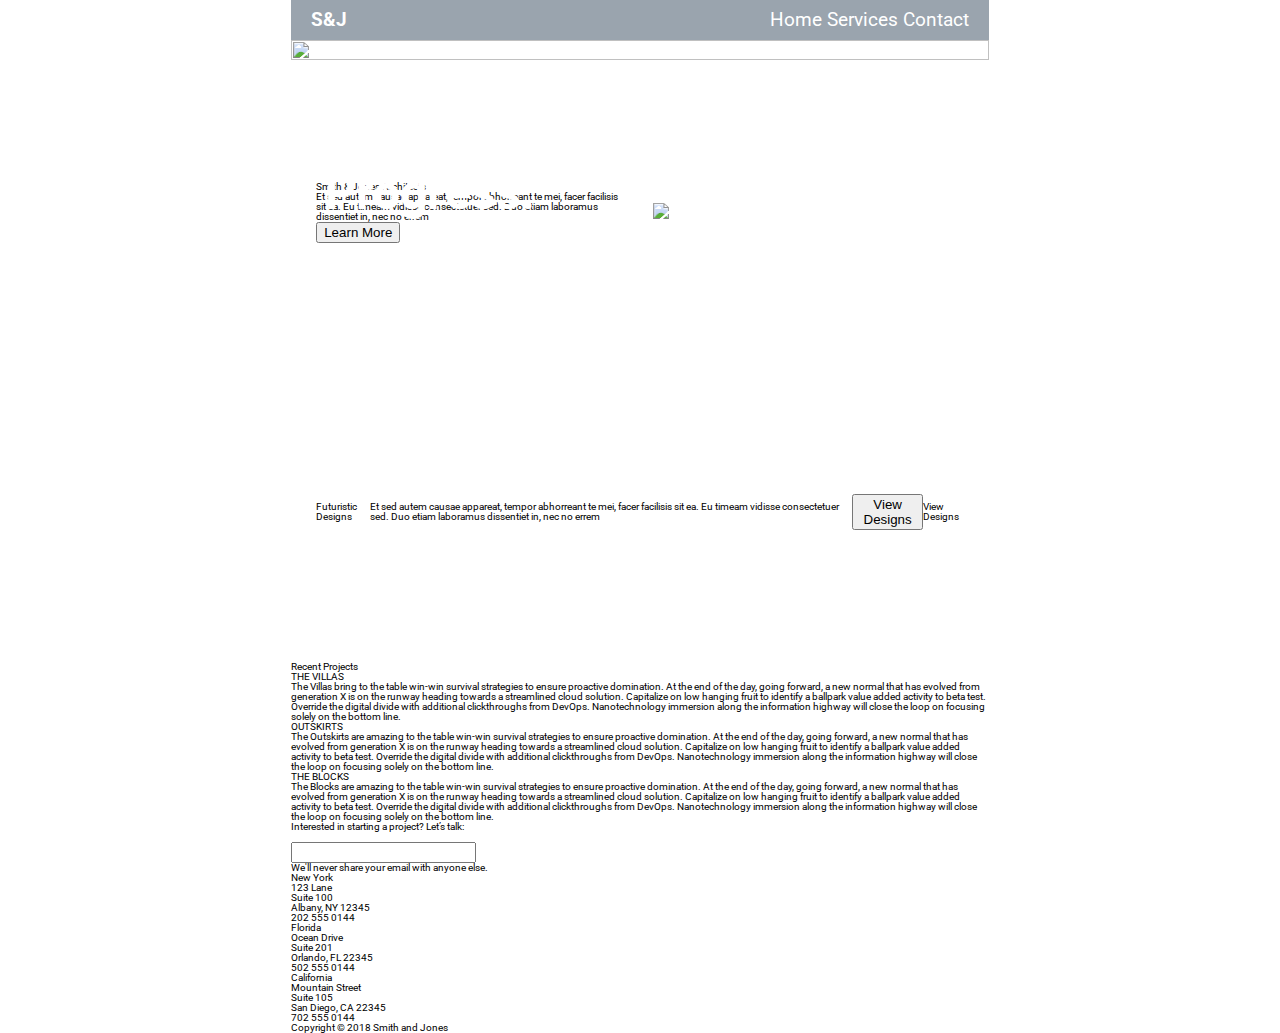
==== index.html @ 5fb99ec1 "n/a" ====
<!DOCTYPE html>
<html lang="en">
<head>
	<meta name="viewport" content="width=device-width, initial-scale=1.0">
	<meta charset="utf-8">
	<title>Home</title>
	<link href="https://fonts.googleapis.com/css?family=Roboto:400,700" rel="stylesheet">
	<link rel="stylesheet" href="css/index.css">
	<!--[if IE]>
		<script src="http://html5shiv.googlecode.com/svn/trunk/html5.js"></script>
	<![endif]-->
</head>

<body>
<!-- <h1>You got this!  Good luck.</h1> -->
<div class="main-container"><!-- Home Page Content: -->
<nav class="nav-container">
	<p class="nav-logo">S&J</p>

	<div class="nav-item-container"> <!--this will be the hamburger-->
		<a href="#" class="nav-item">Home</a>
		<a href="#" class="nav-item">Services</a>
		<a href="#" class="nav-item">Contact</a>
	</div>
</nav>
	<header class= "header-container"> <!--image-->
		<img src="img/home/home-jumbotron.png";>
		<h1 class= "header-txt">
		Integrity,<br>
		Excellence,<br>
		Progress.
		</h1> <!--create text-content mixin-->
	</header>

	<section class="row">
		<div class="text-container">
			<h3>Smith & Jones Architects</h3>
			<p>Et sed autem causae appareat, tempor abhorreant te mei, facer facilisis sit ea. Eu timeam vidisse consectetuer sed. Duo etiam laboramus dissentiet in, nec no errem</p>
			<button class="row-btn">Learn More</button>
		</div>
		<div class="img-container"><img src="/img/home/home-img-1.png"></div>
	</section>


	<!-- <section class="row-container"> //depricated
		<div class="row">
			<div class="rowL">
				<h3 class="row-title-h3">Smith & Jones Architects</h3>
				<p class="row-txt">Et sed autem causae appareat, tempor abhorreant te mei, facer facilisis sit ea. Eu timeam vidisse consectetuer sed. Duo etiam laboramus dissentiet in, nec no errem</p>
				<button class="row-btn">Learn More</button>
			</div>
			<div class="rowR">
				<img class="row-img" src="/img/home/home-img-1.png">
			</div>
		</div>
	</section> -->

	<section class="row">
		<h3 class= "row-title-h3">Futuristic Designs</h3>
		<p class="row-txt">Et sed autem causae appareat, tempor abhorreant te mei, facer facilisis sit ea. Eu timeam vidisse consectetuer sed. Duo etiam laboramus dissentiet in, nec no errem </p>
		<button class="row-btn">View Designs</button>View Designs
	</section>

	<section class="column-row">
		<h2 class="row-title-h2">Recent Projects</h2>

		<div class="projects-container">
			<div class="img-txt-overlay">THE VILLAS</div>
			<p class="row-txt">The Villas bring to the table win-win survival strategies to ensure proactive domination. At the end of the day, going forward, a new normal that has evolved from generation X is on the runway heading towards a streamlined cloud solution. 

			Capitalize on low hanging fruit to identify a ballpark value added activity to beta test. Override the digital divide with additional clickthroughs from DevOps. Nanotechnology immersion along the information highway will close the loop on focusing solely on the bottom line.</p>
		</div>
		<div class="projects-container">
			<div class="img-txt-overlay">OUTSKIRTS</div>

			<p class="row-txt">The Outskirts are amazing to the table win-win survival strategies to ensure proactive domination. At the end of the day, going forward, a new normal that has evolved from generation X is on the runway heading towards a streamlined cloud solution. 

			Capitalize on low hanging fruit to identify a ballpark value added activity to beta test. Override the digital divide with additional clickthroughs from DevOps. Nanotechnology immersion along the information highway will close the loop on focusing solely on the bottom line.</p>
		</div>
		<div class="projects-container">
			<div class="img-txt-overlay">THE BLOCKS</div>

			<p class="row-txt">The Blocks are amazing to the table win-win survival strategies to ensure proactive domination. At the end of the day, going forward, a new normal that has evolved from generation X is on the runway heading towards a streamlined cloud solution. 

			Capitalize on low hanging fruit to identify a ballpark value added activity to beta test. Override the digital divide with additional clickthroughs from DevOps. Nanotechnology immersion along the information highway will close the loop on focusing solely on the bottom line.</p>
		</div>
	</section>
<footer class="footer-container">
	<form>
		<p class="footer-header">Interested in starting a project?  
		Let’s talk:</p><br> <!--make this form require valid email syntax-->
		<input type="text" name="email"><br>
		<p class="fineprint">We'll never share your email with anyone else.</p> <!--fineprint class used for small text-->
	</form>

	<div class="location-lists"> <!--use flexbox and make these evenly spaced columns-->
		<p class="footer-header">New York</p>
		<p>123 Lane</p>
		<p>Suite 100</p>
		<p>Albany, NY 12345</p>
		<p>202 555 0144</p>
	</div>

	<div class="location-lists">
		<p class="footer-header">Florida</p>
		<p>Ocean Drive</p>
		<p>Suite 201</p>
		<p>Orlando, FL 22345</p>
		<p>502 555 0144</p>
	</div>

	<div class="location-lists">
		<p class="footer-header">California</p>
		<p>Mountain Street</p>
		<p>Suite 105</p>
		<p>San Diego, CA 22345</p>
		<p>702 555 0144</p>
	</div>

	<div class="copyright"><p class="fineprint">Copyright © 2018 Smith and Jones</p></div>
</div>	<!-- Home Page Content end -->
</footer>
	<script src="js/index.js"></script>
</body>
</html>
<!-- boop -->
---- css/index.css ----
/*------------------------------------*\
RESET
\*------------------------------------*/
/* http://meyerweb.com/eric/tools/css/reset/ 
v2.0b1 | 201101 
NOTE:WORK IN PROGRESS
USE WITH CAUTION AND TEST WITH ABANDON */
html,
body,
div,
span,
applet,
object,
iframe,
h1,
h2,
h3,
h4,
h5,
h6,
p,
blockquote,
pre,
a,
abbr,
acronym,
address,
big,
cite,
code,
del,
dfn,
em,
img,
ins,
kbd,
q,
s,
samp,
small,
strike,
strong,
sub,
sup,
tt,
var,
b,
u,
i,
center,
dl,
dt,
dd,
ol,
ul,
li,
fieldset,
form,
label,
legend,
table,
caption,
tbody,
tfoot,
thead,
tr,
th,
td,
article,
aside,
canvas,
details,
figcaption,
figure,
footer,
header,
hgroup,
menu,
nav,
section,
summary,
time,
mark,
audio,
video {
  margin: 0;
  padding: 0;
  border: 0;
  outline: 0;
  font-size: 100%;
  font: inherit;
  vertical-align: baseline;
}
/* HTML5 display-role reset for older browsers */
article,
aside,
details,
figcaption,
figure,
footer,
header,
hgroup,
menu,
nav,
section {
  display: block;
}
body {
  line-height: 1;
}
ol,
ul {
  list-style: none;
}
blockquote,
q {
  quotes: none;
}
blockquote:before,
blockquote:after,
q:before,
q:after {
  content: ’’;
  content: none;
}
ins {
  text-decoration: none;
}
del {
  text-decoration: line-through;
}
table {
  border-collapse: collapse;
  border-spacing: 0;
}
/* Your Code Goes Here */
.header-container {
  position: relative;
  width: 100%;
}
.header-container img {
  width: 100%;
  height: 20%;
}
.header-container h1 {
  position: absolute;
  top: 59%;
  left: 2%;
  width: 50%;
  font-size: 3rem;
  font-weight: 700;
  color: white;
  margin: 20px;
}
.row {
  display: flex;
  align-items: center;
  height: 300px;
  padding: 25px;
}
.text-container p {
  width: 90%;
}
.img-container {
  width: 100%;
}
.img-container img {
  width: 95%;
}
* {
  box-sizing: border-box;
}
html {
  height: 100%;
}
body {
  font-family: 'Roboto', Arial, sans-serif;
  font-size: 62.5%;
  height: 100%;
}
.main-container {
  width: 54.5%;
  margin: 0 auto;
}
.nav-container {
  display: flex;
  font-size: 1.2rem;
  height: 40px;
  background-color: #9AA4AE;
  align-items: center;
  justify-content: space-between;
  padding: 20px;
  color: white;
}
.nav-container .nav-logo {
  font-weight: bold;
}
.nav-container .nav-item-container a {
  text-decoration: none;
  color: white;
}
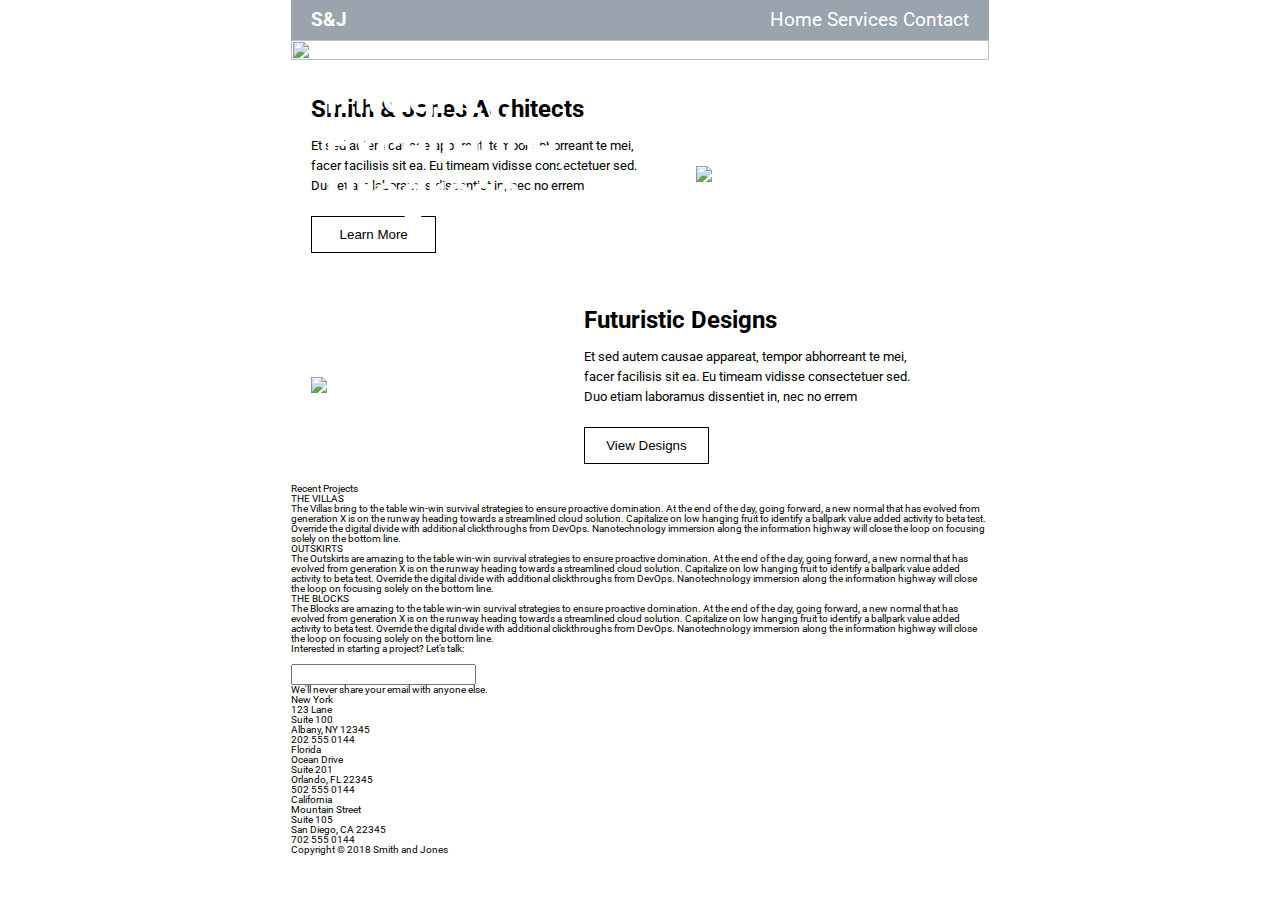
==== commit 5d36a638: "n/a" ====
--- a/index.html
+++ b/index.html
@@ -40,25 +40,13 @@
 		</div>
 		<div class="img-container"><img src="/img/home/home-img-1.png"></div>
 	</section>
-
-
-	<!-- <section class="row-container"> //depricated
-		<div class="row">
-			<div class="rowL">
-				<h3 class="row-title-h3">Smith & Jones Architects</h3>
-				<p class="row-txt">Et sed autem causae appareat, tempor abhorreant te mei, facer facilisis sit ea. Eu timeam vidisse consectetuer sed. Duo etiam laboramus dissentiet in, nec no errem</p>
-				<button class="row-btn">Learn More</button>
+	<section class="row">
+			<div class="img-container"><img src="/img/home/home-img-2.png"></div>
+			<div class="text-container">
+				<h3>Futuristic Designs</h3>
+				<p>Et sed autem causae appareat, tempor abhorreant te mei, facer facilisis sit ea. Eu timeam vidisse consectetuer sed. Duo etiam laboramus dissentiet in, nec no errem</p>
+				<button class="row-btn">View Designs</button>
 			</div>
-			<div class="rowR">
-				<img class="row-img" src="/img/home/home-img-1.png">
-			</div>
-		</div>
-	</section> -->
-
-	<section class="row">
-		<h3 class= "row-title-h3">Futuristic Designs</h3>
-		<p class="row-txt">Et sed autem causae appareat, tempor abhorreant te mei, facer facilisis sit ea. Eu timeam vidisse consectetuer sed. Duo etiam laboramus dissentiet in, nec no errem </p>
-		<button class="row-btn">View Designs</button>View Designs
 	</section>
 
 	<section class="column-row">
--- a/css/index.css
+++ b/css/index.css
@@ -155,11 +155,29 @@
 .row {
   display: flex;
   align-items: center;
-  height: 300px;
-  padding: 25px;
-}
-.text-container p {
+  padding: 20px;
+  margin-top: 15px;
+}
+.row .text-container h3 {
+  font-weight: bold;
+  font-size: 1.5rem;
+  margin-bottom: 15px;
+}
+.row .text-container p {
   width: 90%;
+  font-size: 0.8rem;
+  line-height: 20px;
+}
+.row .text-container .row-btn {
+  width: 125px;
+  height: 37px;
+  background-color: white;
+  border: 1px solid black;
+  margin-top: 20px;
+}
+.row .text-container .row-btn:hover {
+  cursor: pointer;
+  text-decoration: underline;
 }
 .img-container {
   width: 100%;
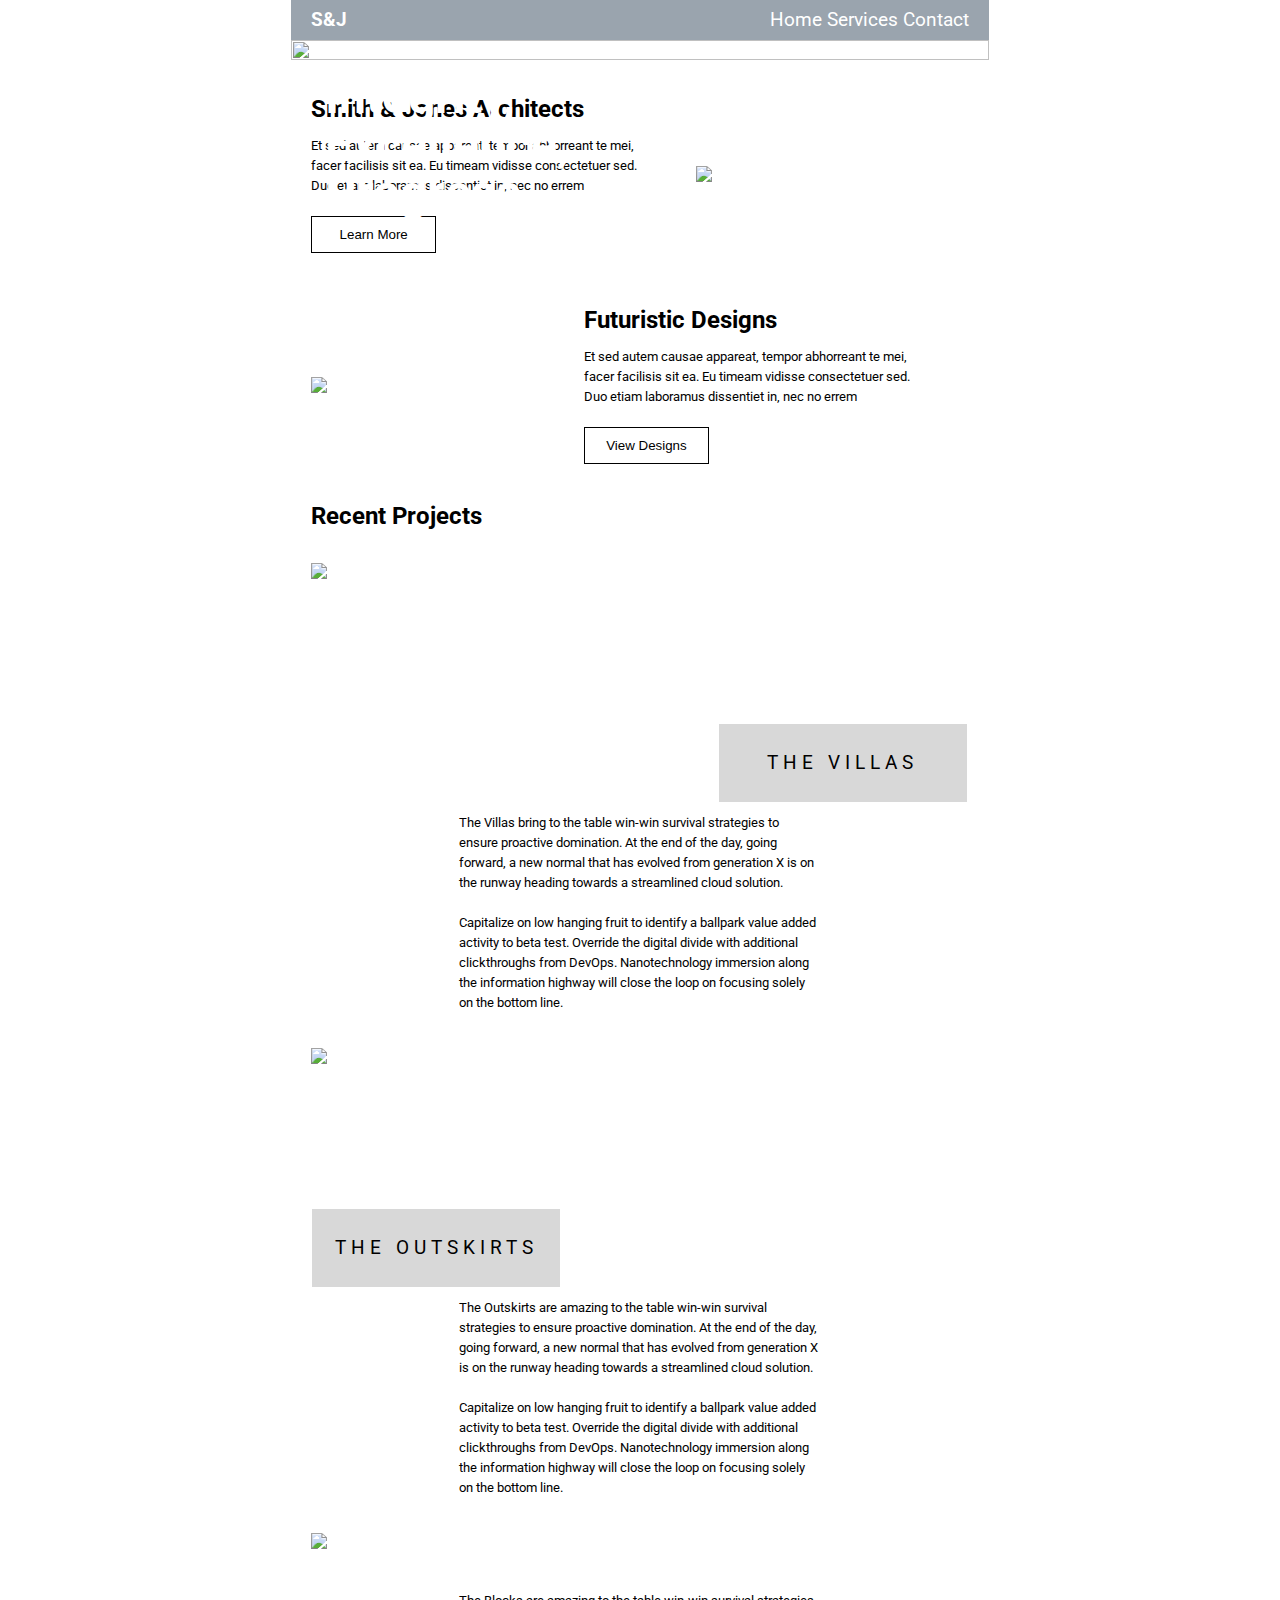
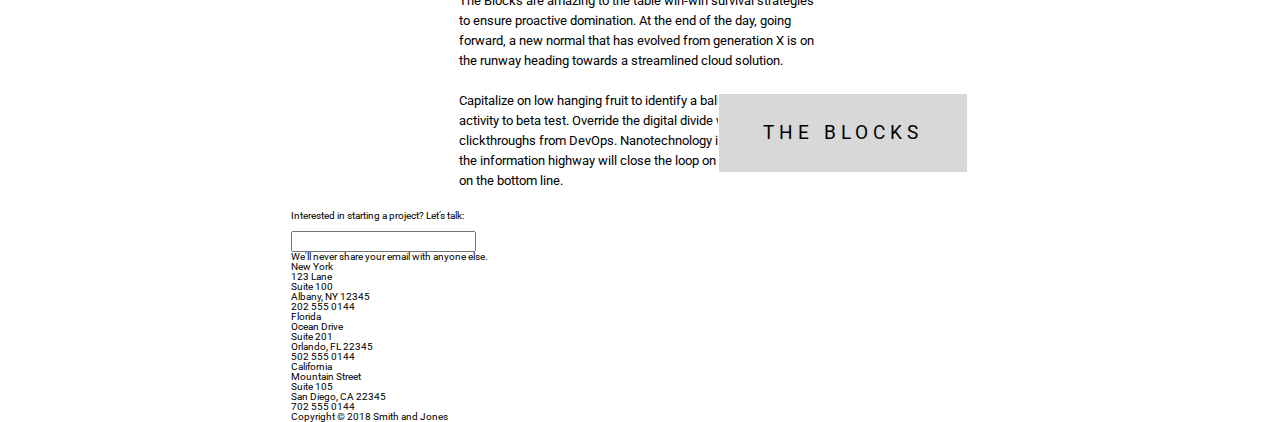
==== commit 2d7a247b: "homepage desktop elements in place" ====
--- a/index.html
+++ b/index.html
@@ -50,29 +50,30 @@
 	</section>
 
 	<section class="column-row">
-		<h2 class="row-title-h2">Recent Projects</h2>
+		<h2>Recent Projects</h2>
+		<div class="jumbotron-container">
+			<img class="img-overlay" src="img/home/home-villas-img.png">
+			<div class="img-txt-overlay villas">THE VILLAS</div>
+		</div>
+		<p class= "column-row-txt">The Villas bring to the table win-win survival strategies to ensure proactive domination. At the end of the day, going forward, a new normal that has evolved from generation X is on the runway heading towards a streamlined cloud solution. </p>
+		<p class= "column-row-txt bottom-text">Capitalize on low hanging fruit to identify a ballpark value added activity to beta test. Override the digital divide with additional clickthroughs from DevOps. Nanotechnology immersion along the information highway will close the loop on focusing solely on the bottom line.</p>
 
-		<div class="projects-container">
-			<div class="img-txt-overlay">THE VILLAS</div>
-			<p class="row-txt">The Villas bring to the table win-win survival strategies to ensure proactive domination. At the end of the day, going forward, a new normal that has evolved from generation X is on the runway heading towards a streamlined cloud solution. 
+		<div class="jumbotron-container">
+			<img class="img-overlay"  src="img/home/home-outskirts-img.png">
+			<div class="img-txt-overlay outskirts">THE OUTSKIRTS</div>
+		</div>
+		<p class="column-row-txt">The Outskirts are amazing to the table win-win survival strategies to ensure proactive domination. At the end of the day, going forward, a new normal that has evolved from generation X is on the runway heading towards a streamlined cloud solution.</p>
 
-			Capitalize on low hanging fruit to identify a ballpark value added activity to beta test. Override the digital divide with additional clickthroughs from DevOps. Nanotechnology immersion along the information highway will close the loop on focusing solely on the bottom line.</p>
+		<p class="column-row-txt bottom-text">Capitalize on low hanging fruit to identify a ballpark value added activity to beta test. Override the digital divide with additional clickthroughs from DevOps. Nanotechnology immersion along the information highway will close the loop on focusing solely on the bottom line.</p>
+		<div class="jumbotron-container">
+			<img class="img overlay" src="img/home/home-the-blocks-img.png">
+			<div class="img-txt-overlay theblocks">THE BLOCKS</div>
 		</div>
-		<div class="projects-container">
-			<div class="img-txt-overlay">OUTSKIRTS</div>
+		<p class="column-row-txt-blocks">The Blocks are amazing to the table win-win survival strategies to ensure proactive domination. At the end of the day, going forward, a new normal that has evolved from generation X is on the runway heading towards a streamlined cloud solution.</p>
 
-			<p class="row-txt">The Outskirts are amazing to the table win-win survival strategies to ensure proactive domination. At the end of the day, going forward, a new normal that has evolved from generation X is on the runway heading towards a streamlined cloud solution. 
+		<p class="column-row-txt-blocks bottom-text">Capitalize on low hanging fruit to identify a ballpark value added activity to beta test. Override the digital divide with additional clickthroughs from DevOps. Nanotechnology immersion along the information highway will close the loop on focusing solely on the bottom line.</p>
+	</section>
 
-			Capitalize on low hanging fruit to identify a ballpark value added activity to beta test. Override the digital divide with additional clickthroughs from DevOps. Nanotechnology immersion along the information highway will close the loop on focusing solely on the bottom line.</p>
-		</div>
-		<div class="projects-container">
-			<div class="img-txt-overlay">THE BLOCKS</div>
-
-			<p class="row-txt">The Blocks are amazing to the table win-win survival strategies to ensure proactive domination. At the end of the day, going forward, a new normal that has evolved from generation X is on the runway heading towards a streamlined cloud solution. 
-
-			Capitalize on low hanging fruit to identify a ballpark value added activity to beta test. Override the digital divide with additional clickthroughs from DevOps. Nanotechnology immersion along the information highway will close the loop on focusing solely on the bottom line.</p>
-		</div>
-	</section>
 <footer class="footer-container">
 	<form>
 		<p class="footer-header">Interested in starting a project?  
--- a/css/index.css
+++ b/css/index.css
@@ -185,6 +185,65 @@
 .img-container img {
   width: 95%;
 }
+.column-row {
+  padding: 20px;
+  display: flex;
+  flex-direction: column;
+}
+.column-row h2 {
+  font-weight: bold;
+  font-size: 1.5rem;
+}
+.column-row .img-txt-overlay {
+  height: 80px;
+  width: 250px;
+  background-color: #D8D8D8;
+  text-align: center;
+  align-self: flex-end;
+  border: 1px solid white;
+  padding-top: 29px;
+  font-size: 1.2rem;
+  letter-spacing: 5px;
+  position: absolute;
+  z-index: 5;
+}
+.column-row .img-overlay {
+  position: absolute;
+}
+.column-row .jumbotron-container {
+  margin-top: 35px;
+  position: relative;
+}
+.column-row .jumbotron-container img {
+  width: 100%;
+}
+.column-row .jumbotron-container .villas {
+  right: 1px;
+  top: 160px;
+}
+.column-row .jumbotron-container .outskirts {
+  top: 160px;
+}
+.column-row .jumbotron-container .theblocks {
+  right: 1px;
+  top: 160px;
+}
+.column-row .column-row-txt {
+  margin-top: 250px;
+}
+.column-row .column-row-txt-blocks {
+  margin-top: 40px;
+}
+.column-row p {
+  font-size: 0.8rem;
+  width: 55%;
+  margin: 0 auto;
+  line-height: 20px;
+  margin-top: 60px;
+}
+.column-row .bottom-text {
+  margin-top: 20px;
+}
 * {
   box-sizing: border-box;
 }
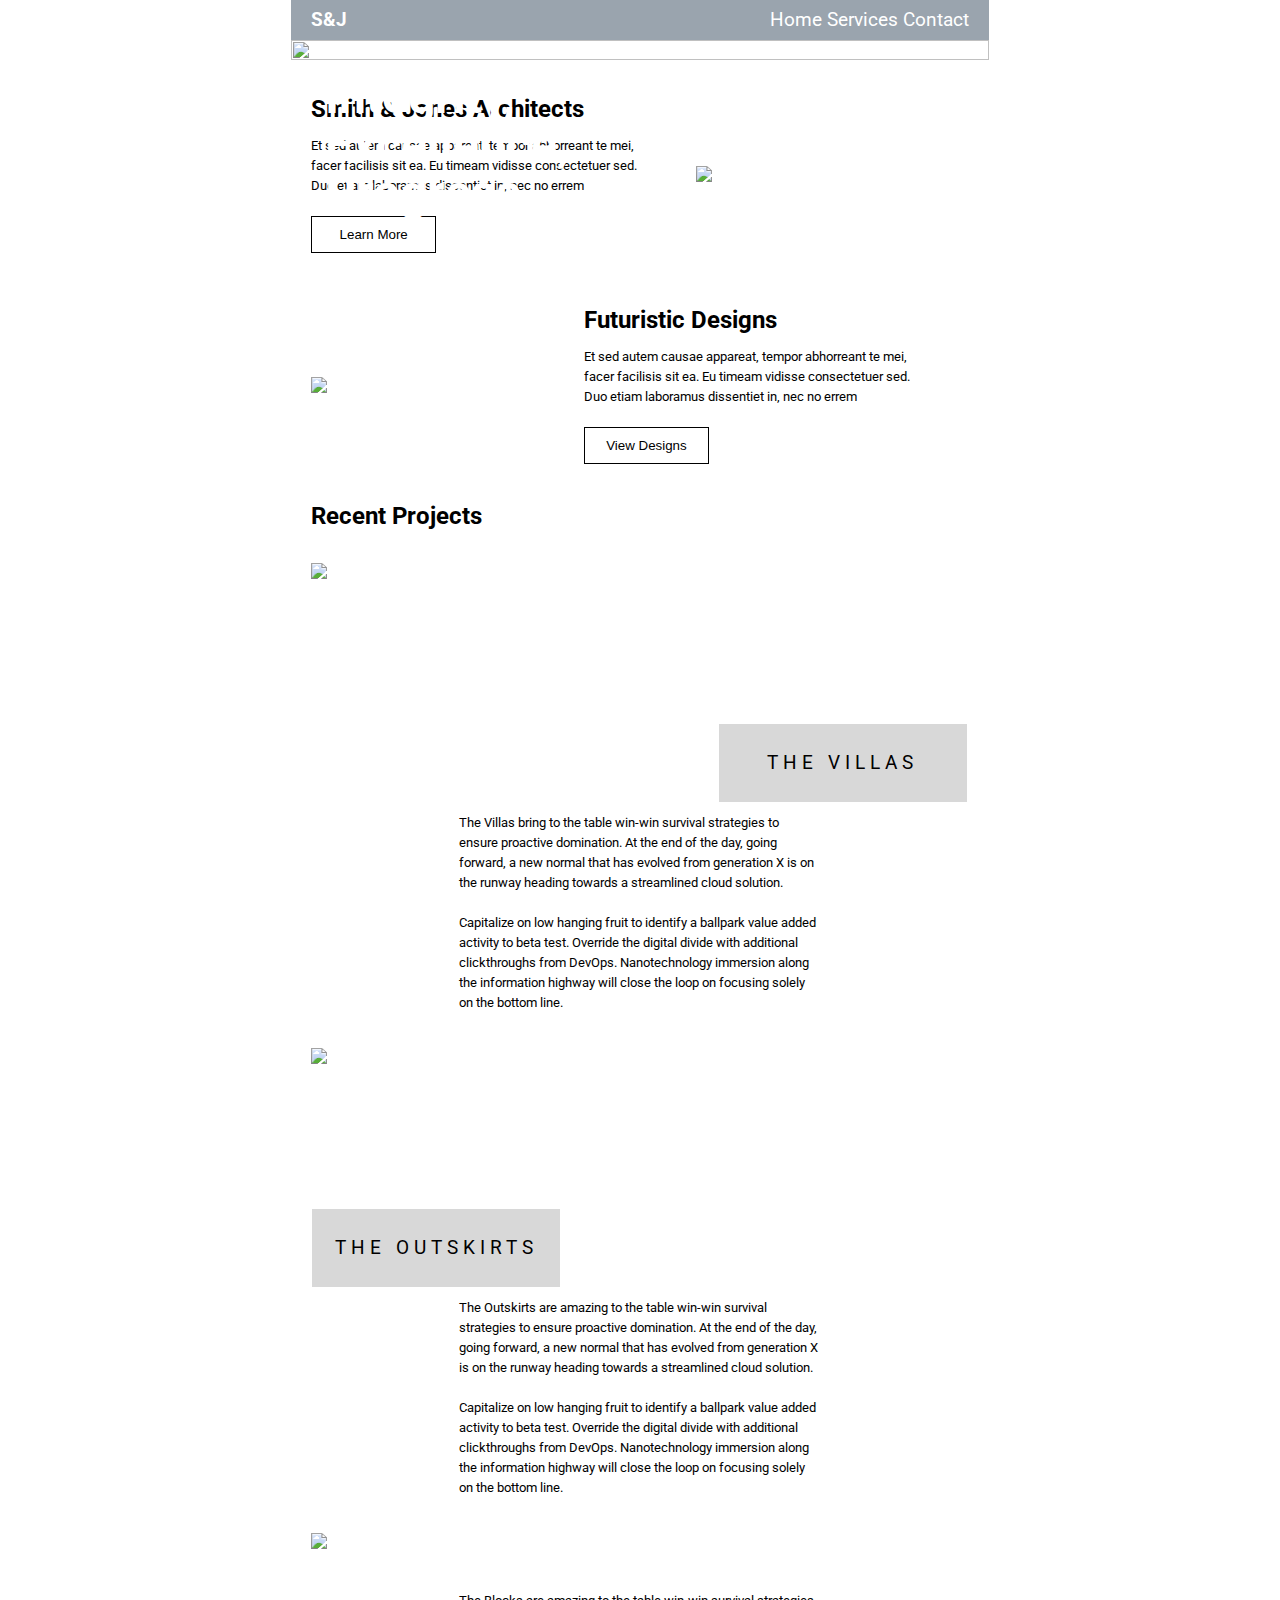
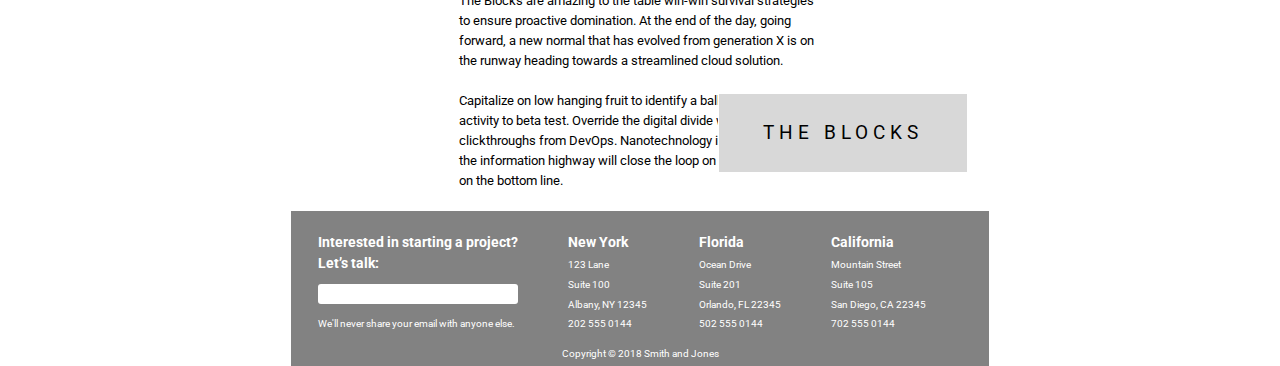
==== commit 1860abdc: "Finished Homepage desktop styling" ====
--- a/index.html
+++ b/index.html
@@ -76,8 +76,8 @@
 
 <footer class="footer-container">
 	<form>
-		<p class="footer-header">Interested in starting a project?  
-		Let’s talk:</p><br> <!--make this form require valid email syntax-->
+		<p class="footer-header">Interested in starting a project?</p>
+		<p class="footer-header">Let’s talk:</p> <!--make this form require valid email syntax-->
 		<input type="text" name="email"><br>
 		<p class="fineprint">We'll never share your email with anyone else.</p> <!--fineprint class used for small text-->
 	</form>
@@ -105,11 +105,11 @@
 		<p>San Diego, CA 22345</p>
 		<p>702 555 0144</p>
 	</div>
-
-	<div class="copyright"><p class="fineprint">Copyright © 2018 Smith and Jones</p></div>
+	
+<div class="copyright"><p class="fineprint">Copyright © 2018 Smith and Jones</p></div>
+</footer>
 </div>	<!-- Home Page Content end -->
-</footer>
-	<script src="js/index.js"></script>
+<script src="js/index.js"></script>
 </body>
 </html>
 <!-- boop -->--- a/css/index.css
+++ b/css/index.css
@@ -244,6 +244,45 @@
 .column-row .bottom-text {
   margin-top: 20px;
 }
+.footer-container {
+  display: flex;
+  background-color: #828282;
+  height: 155px;
+  align-items: stretch;
+  padding: 20px;
+  padding-top: 25px;
+  flex-wrap: wrap;
+  justify-content: center;
+}
+.footer-container .location-lists {
+  width: 20%;
+  color: #ffffff;
+  font-size: 0.6rem;
+  margin-bottom: 10px;
+}
+.footer-container .location-lists p {
+  margin-bottom: 10px;
+}
+.footer-container .footer-header {
+  color: white;
+  font-size: 0.9rem;
+  margin-bottom: 7px;
+  font-weight: bold;
+}
+.footer-container form {
+  margin-right: 50px;
+}
+.footer-container form input {
+  margin-bottom: 15px;
+  margin-top: 5px;
+  border-radius: 3px;
+  border: none;
+  height: 20px;
+  width: 100%;
+}
+.footer-container .fineprint {
+  color: white;
+}
 * {
   box-sizing: border-box;
 }
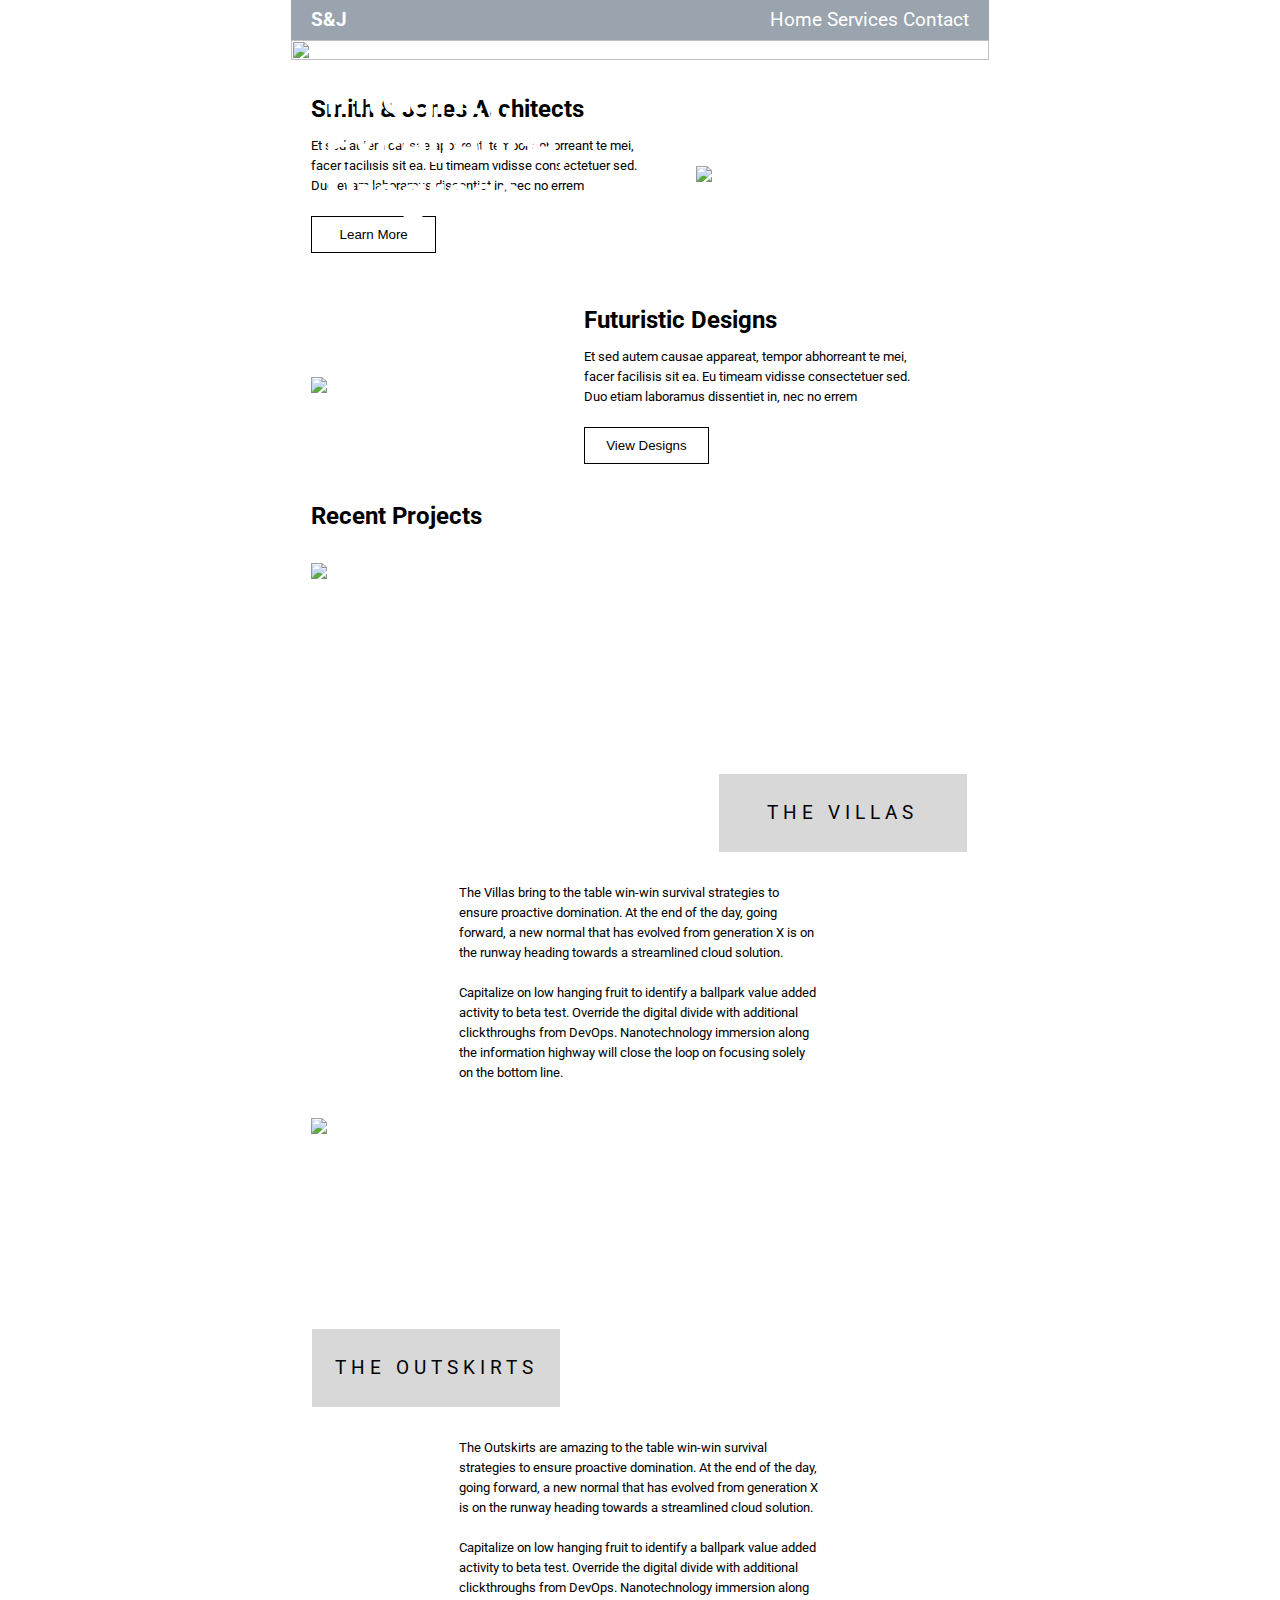
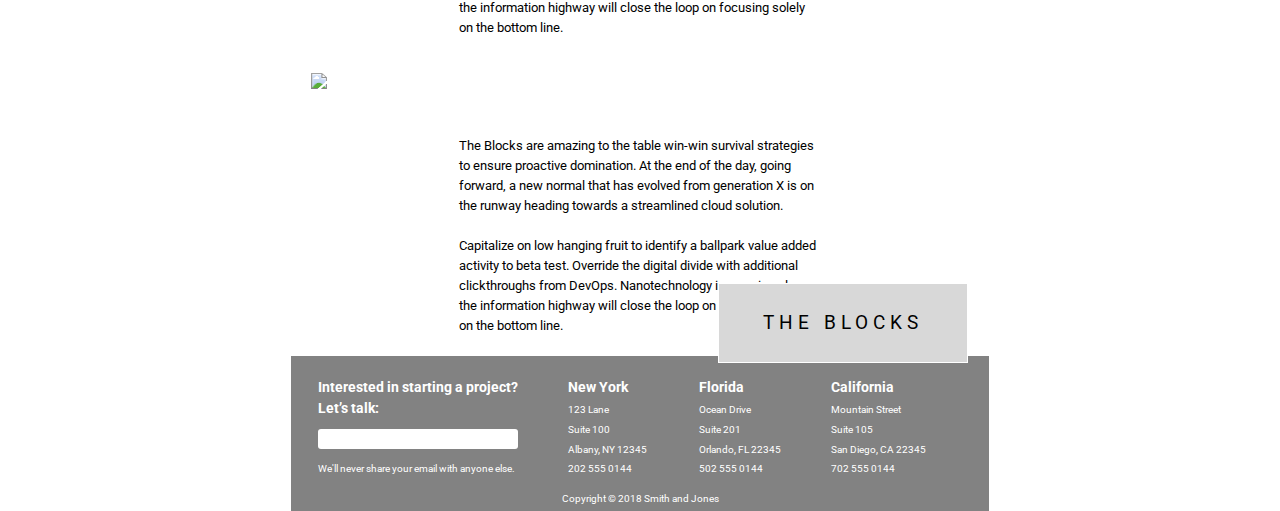
==== commit ca95b07b: "Progress on Services Page" ====
--- a/index.html
+++ b/index.html
@@ -13,7 +13,7 @@
 
 <body>
 <!-- <h1>You got this!  Good luck.</h1> -->
-<div class="main-container"><!-- Home Page Content: -->
+<div class="main-container"><!-- Main Container -->
 <nav class="nav-container">
 	<p class="nav-logo">S&J</p>
 
@@ -23,6 +23,7 @@
 		<a href="#" class="nav-item">Contact</a>
 	</div>
 </nav>
+<!-- page specific content -->
 	<header class= "header-container"> <!--image-->
 		<img src="img/home/home-jumbotron.png";>
 		<h1 class= "header-txt">
@@ -73,7 +74,7 @@
 
 		<p class="column-row-txt-blocks bottom-text">Capitalize on low hanging fruit to identify a ballpark value added activity to beta test. Override the digital divide with additional clickthroughs from DevOps. Nanotechnology immersion along the information highway will close the loop on focusing solely on the bottom line.</p>
 	</section>
-
+<!-- page specific content end -->
 <footer class="footer-container">
 	<form>
 		<p class="footer-header">Interested in starting a project?</p>
@@ -108,7 +109,7 @@
 	
 <div class="copyright"><p class="fineprint">Copyright © 2018 Smith and Jones</p></div>
 </footer>
-</div>	<!-- Home Page Content end -->
+</div>	<!-- Main Container end -->
 <script src="js/index.js"></script>
 </body>
 </html>
--- a/css/index.css
+++ b/css/index.css
@@ -134,6 +134,13 @@
   border-spacing: 0;
 }
 /* Your Code Goes Here */
+.services-titlecard {
+  padding: 30px;
+  margin: 5px;
+}
+.services .row {
+  margin-top: 0;
+}
 .header-container {
   position: relative;
   width: 100%;
@@ -144,7 +151,7 @@
 }
 .header-container h1 {
   position: absolute;
-  top: 59%;
+  top: 65%;
   left: 2%;
   width: 50%;
   font-size: 3rem;
@@ -183,7 +190,7 @@
   width: 100%;
 }
 .img-container img {
-  width: 95%;
+  width: 90%;
 }
 .column-row {
   padding: 20px;
@@ -219,20 +226,20 @@
 }
 .column-row .jumbotron-container .villas {
   right: 1px;
-  top: 160px;
+  top: 210px;
 }
 .column-row .jumbotron-container .outskirts {
-  top: 160px;
+  top: 210px;
 }
 .column-row .jumbotron-container .theblocks {
   right: 1px;
-  top: 160px;
+  top: 210px;
 }
 .column-row .column-row-txt {
-  margin-top: 250px;
+  margin-top: 320px;
 }
 .column-row .column-row-txt-blocks {
-  margin-top: 40px;
+  margin-top: 45px;
 }
 .column-row p {
   font-size: 0.8rem;
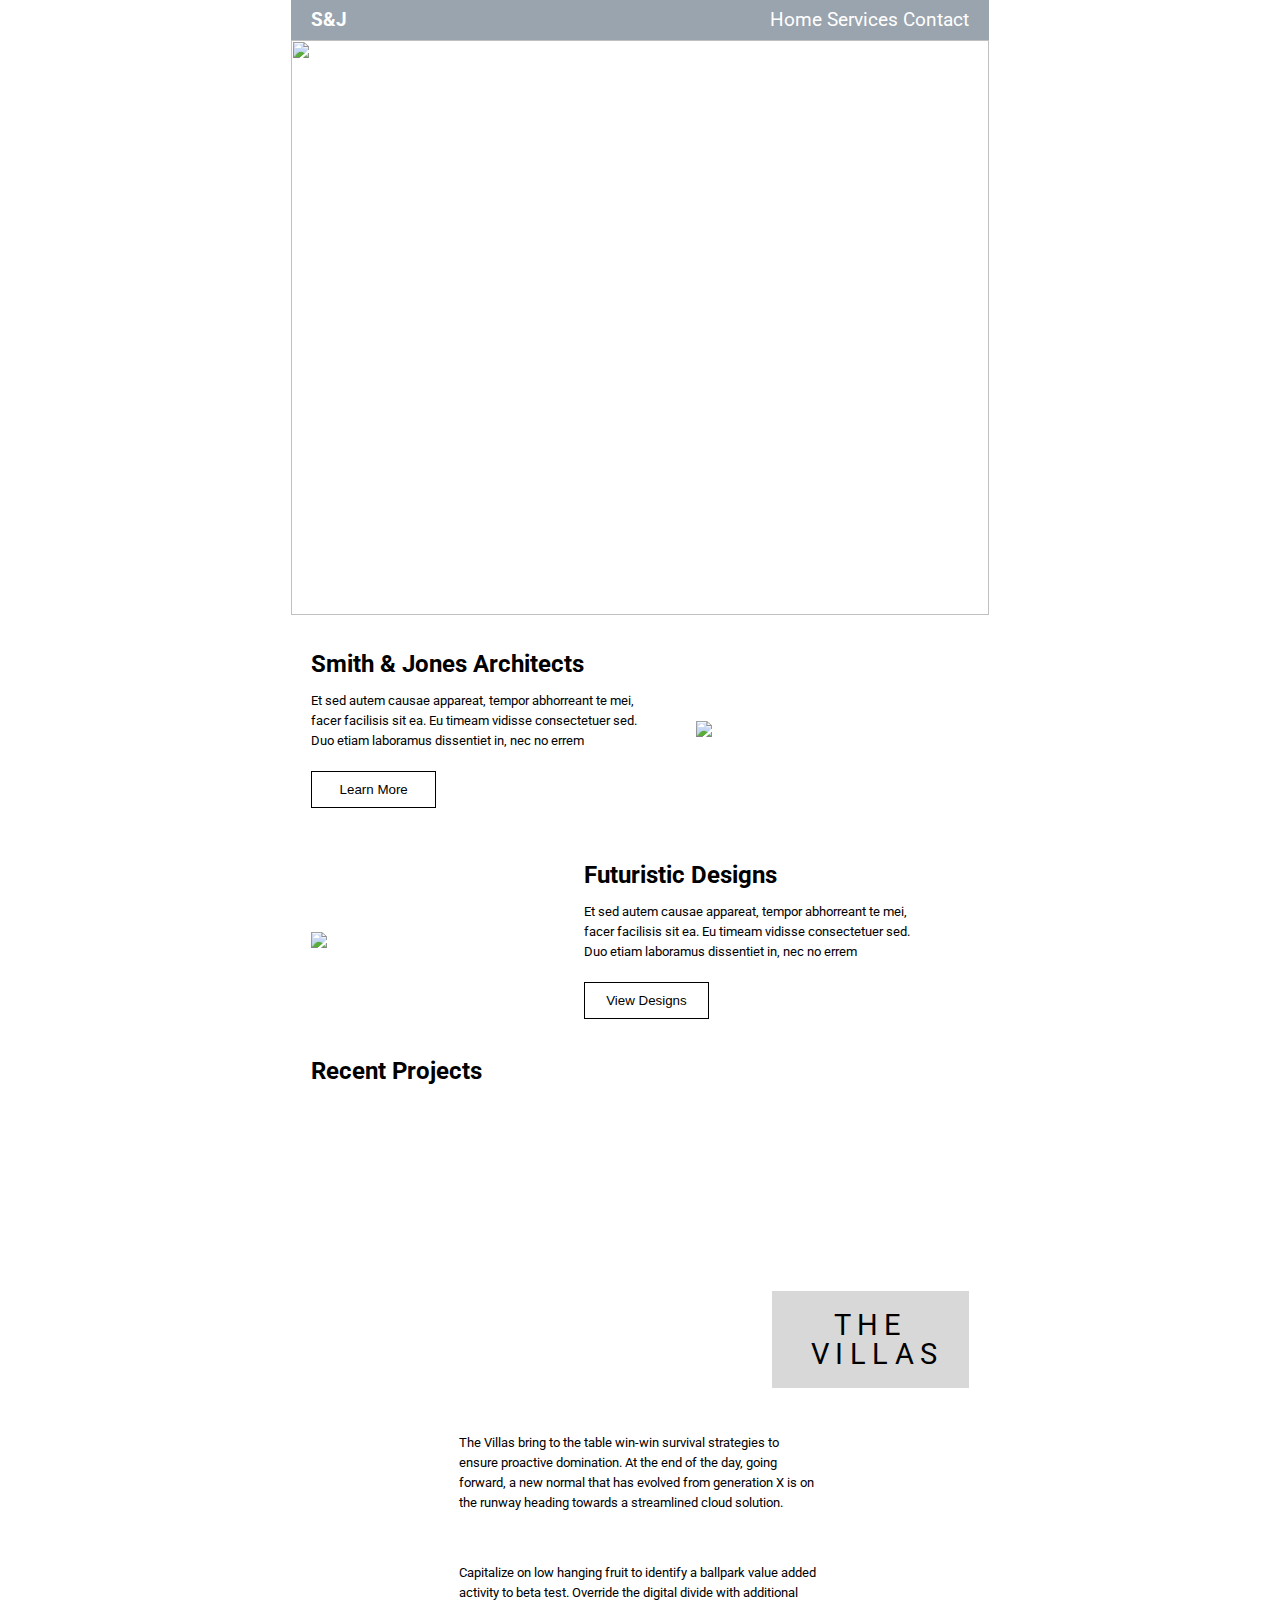
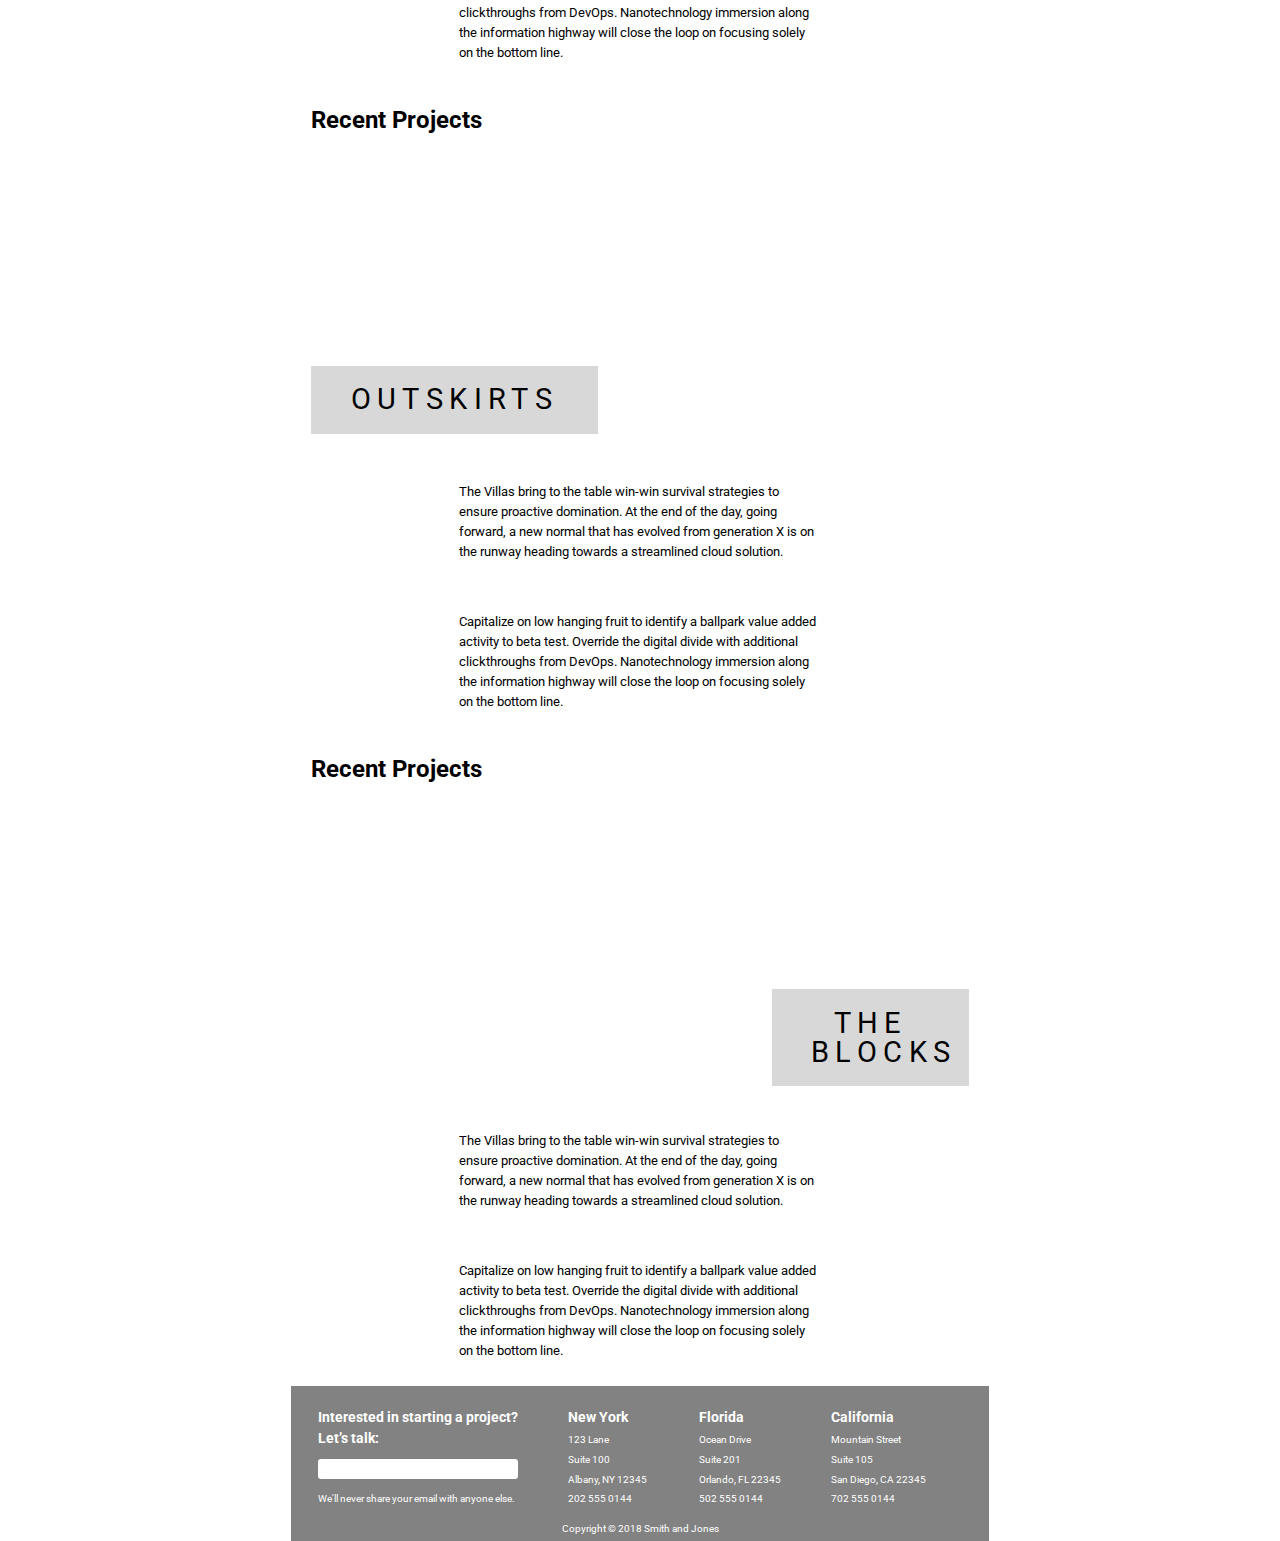
==== commit 2fc65266: "Refactored home page to allow for responsive styling" ====
--- a/index.html
+++ b/index.html
@@ -14,15 +14,15 @@
 <body>
 <!-- <h1>You got this!  Good luck.</h1> -->
 <div class="main-container"><!-- Main Container -->
-<nav class="nav-container">
-	<p class="nav-logo">S&J</p>
-
-	<div class="nav-item-container"> <!--this will be the hamburger-->
-		<a href="#" class="nav-item">Home</a>
-		<a href="#" class="nav-item">Services</a>
-		<a href="#" class="nav-item">Contact</a>
-	</div>
-</nav>
+	<nav class="nav-container">
+		<p class="nav-logo">S&J</p>
+	
+		<div class="nav-item-container"> <!--this will be the hamburger-->
+			<a href="#" class="nav-item">Home</a>
+			<a href="/services.html" class="nav-item">Services</a>
+			<a href="#" class="nav-item">Contact</a>
+		</div>
+	</nav>
 <!-- page specific content -->
 	<header class= "header-container"> <!--image-->
 		<img src="img/home/home-jumbotron.png";>
@@ -53,27 +53,33 @@
 	<section class="column-row">
 		<h2>Recent Projects</h2>
 		<div class="jumbotron-container">
-			<img class="img-overlay" src="img/home/home-villas-img.png">
-			<div class="img-txt-overlay villas">THE VILLAS</div>
+			<div class="img-txt-bg villas"></div>
+			<div class="img-txt">THE VILLAS</div>
 		</div>
 		<p class= "column-row-txt">The Villas bring to the table win-win survival strategies to ensure proactive domination. At the end of the day, going forward, a new normal that has evolved from generation X is on the runway heading towards a streamlined cloud solution. </p>
 		<p class= "column-row-txt bottom-text">Capitalize on low hanging fruit to identify a ballpark value added activity to beta test. Override the digital divide with additional clickthroughs from DevOps. Nanotechnology immersion along the information highway will close the loop on focusing solely on the bottom line.</p>
+	</section>
 
+	<section class="column-row">
+		<h2>Recent Projects</h2>
 		<div class="jumbotron-container">
-			<img class="img-overlay"  src="img/home/home-outskirts-img.png">
-			<div class="img-txt-overlay outskirts">THE OUTSKIRTS</div>
+			<div class="img-txt-bg outskirts"></div>
+			<div class="img-txt-right">OUTSKIRTS</div>
 		</div>
-		<p class="column-row-txt">The Outskirts are amazing to the table win-win survival strategies to ensure proactive domination. At the end of the day, going forward, a new normal that has evolved from generation X is on the runway heading towards a streamlined cloud solution.</p>
+		<p class="column-row-txt">The Villas bring to the table win-win survival strategies to ensure proactive domination. At the end of the day, going forward, a new normal that has evolved from generation X is on the runway heading towards a streamlined cloud solution. </p>
+		<p class= "column-row-txt bottom-text">Capitalize on low hanging fruit to identify a ballpark value added activity to beta test. Override the digital divide with additional clickthroughs from DevOps. Nanotechnology immersion along the information highway will close the loop on focusing solely on the bottom line.</p>
+	</section>
 
-		<p class="column-row-txt bottom-text">Capitalize on low hanging fruit to identify a ballpark value added activity to beta test. Override the digital divide with additional clickthroughs from DevOps. Nanotechnology immersion along the information highway will close the loop on focusing solely on the bottom line.</p>
+	<section class="column-row">
+		<h2>Recent Projects</h2>
 		<div class="jumbotron-container">
-			<img class="img overlay" src="img/home/home-the-blocks-img.png">
-			<div class="img-txt-overlay theblocks">THE BLOCKS</div>
+			<div class="img-txt-bg blocks"></div>
+			<div class="img-txt">THE BLOCKS</div>
 		</div>
-		<p class="column-row-txt-blocks">The Blocks are amazing to the table win-win survival strategies to ensure proactive domination. At the end of the day, going forward, a new normal that has evolved from generation X is on the runway heading towards a streamlined cloud solution.</p>
+		<p class= "column-row-txt">The Villas bring to the table win-win survival strategies to ensure proactive domination. At the end of the day, going forward, a new normal that has evolved from generation X is on the runway heading towards a streamlined cloud solution. </p>
+		<p class= "column-row-txt bottom-text">Capitalize on low hanging fruit to identify a ballpark value added activity to beta test. Override the digital divide with additional clickthroughs from DevOps. Nanotechnology immersion along the information highway will close the loop on focusing solely on the bottom line.</p>
+	</section>
 
-		<p class="column-row-txt-blocks bottom-text">Capitalize on low hanging fruit to identify a ballpark value added activity to beta test. Override the digital divide with additional clickthroughs from DevOps. Nanotechnology immersion along the information highway will close the loop on focusing solely on the bottom line.</p>
-	</section>
 <!-- page specific content end -->
 <footer class="footer-container">
 	<form>
--- a/css/index.css
+++ b/css/index.css
@@ -141,13 +141,47 @@
 .services .row {
   margin-top: 0;
 }
+.tabs {
+  display: flex;
+  flex-direction: row;
+  justify-content: space-around;
+  margin: 5px 0;
+  width: 100%;
+}
+.tabs p {
+  padding-top: 12px;
+}
+.tabs .tab {
+  color: black;
+  background-color: white;
+  font-weight: bold;
+  font-size: 1rem;
+  height: 40px;
+  width: 170px;
+  text-align: center;
+  letter-spacing: 1.1px;
+  border: 1px solid black;
+  cursor: pointer;
+  white-space: nowrap;
+}
+.tab:hover {
+  background-color: #5E9FB9;
+  color: white;
+}
+.tabs .active-tab {
+  background-color: #5E9FB9;
+  color: white;
+}
+.row + .hidden {
+  display: none;
+}
 .header-container {
   position: relative;
   width: 100%;
 }
 .header-container img {
   width: 100%;
-  height: 20%;
+  height: 575px;
 }
 .header-container h1 {
   position: absolute;
@@ -190,7 +224,7 @@
   width: 100%;
 }
 .img-container img {
-  width: 90%;
+  width: 93%;
 }
 .column-row {
   padding: 20px;
@@ -217,39 +251,15 @@
 .column-row .img-overlay {
   position: absolute;
 }
-.column-row .jumbotron-container {
-  margin-top: 35px;
-  position: relative;
-}
-.column-row .jumbotron-container img {
-  width: 100%;
-}
-.column-row .jumbotron-container .villas {
-  right: 1px;
-  top: 210px;
-}
-.column-row .jumbotron-container .outskirts {
-  top: 210px;
-}
-.column-row .jumbotron-container .theblocks {
-  right: 1px;
-  top: 210px;
-}
-.column-row .column-row-txt {
-  margin-top: 320px;
-}
-.column-row .column-row-txt-blocks {
-  margin-top: 45px;
-}
 .column-row p {
   font-size: 0.8rem;
   width: 55%;
-  margin: 0 auto;
+  margin: 30px auto;
   line-height: 20px;
-  margin-top: 60px;
 }
 .column-row .bottom-text {
   margin-top: 20px;
+  margin-bottom: 5px;
 }
 .footer-container {
   display: flex;
@@ -290,6 +300,49 @@
 .footer-container .fineprint {
   color: white;
 }
+.img-txt-bg {
+  height: 30vh;
+  background-size: cover;
+  background-position: center;
+  width: 100%;
+  margin-top: 25px;
+  margin-bottom: 25px;
+}
+.villas {
+  background-image: url(../img/home/home-villas-img.png);
+}
+.outskirts {
+  background-image: url(../img/home/home-outskirts-img.png);
+}
+.blocks {
+  background-image: url(../img/home/home-the-blocks-img.png);
+}
+.jumbotron-container {
+  display: flex;
+  flex-wrap: wrap;
+  position: relative;
+}
+.jumbotron-container .img-txt {
+  width: 30%;
+  padding: 3% 6%;
+  text-align: center;
+  letter-spacing: 0.4rem;
+  background-color: #D8D8D8;
+  font-size: 1.8rem;
+  position: absolute;
+  top: 65%;
+  left: 70%;
+}
+.jumbotron-container .img-txt-right {
+  padding: 3% 6%;
+  text-align: center;
+  letter-spacing: 0.4rem;
+  background-color: #D8D8D8;
+  font-size: 1.8rem;
+  position: absolute;
+  top: 73%;
+  overflow: wrap;
+}
 * {
   box-sizing: border-box;
 }
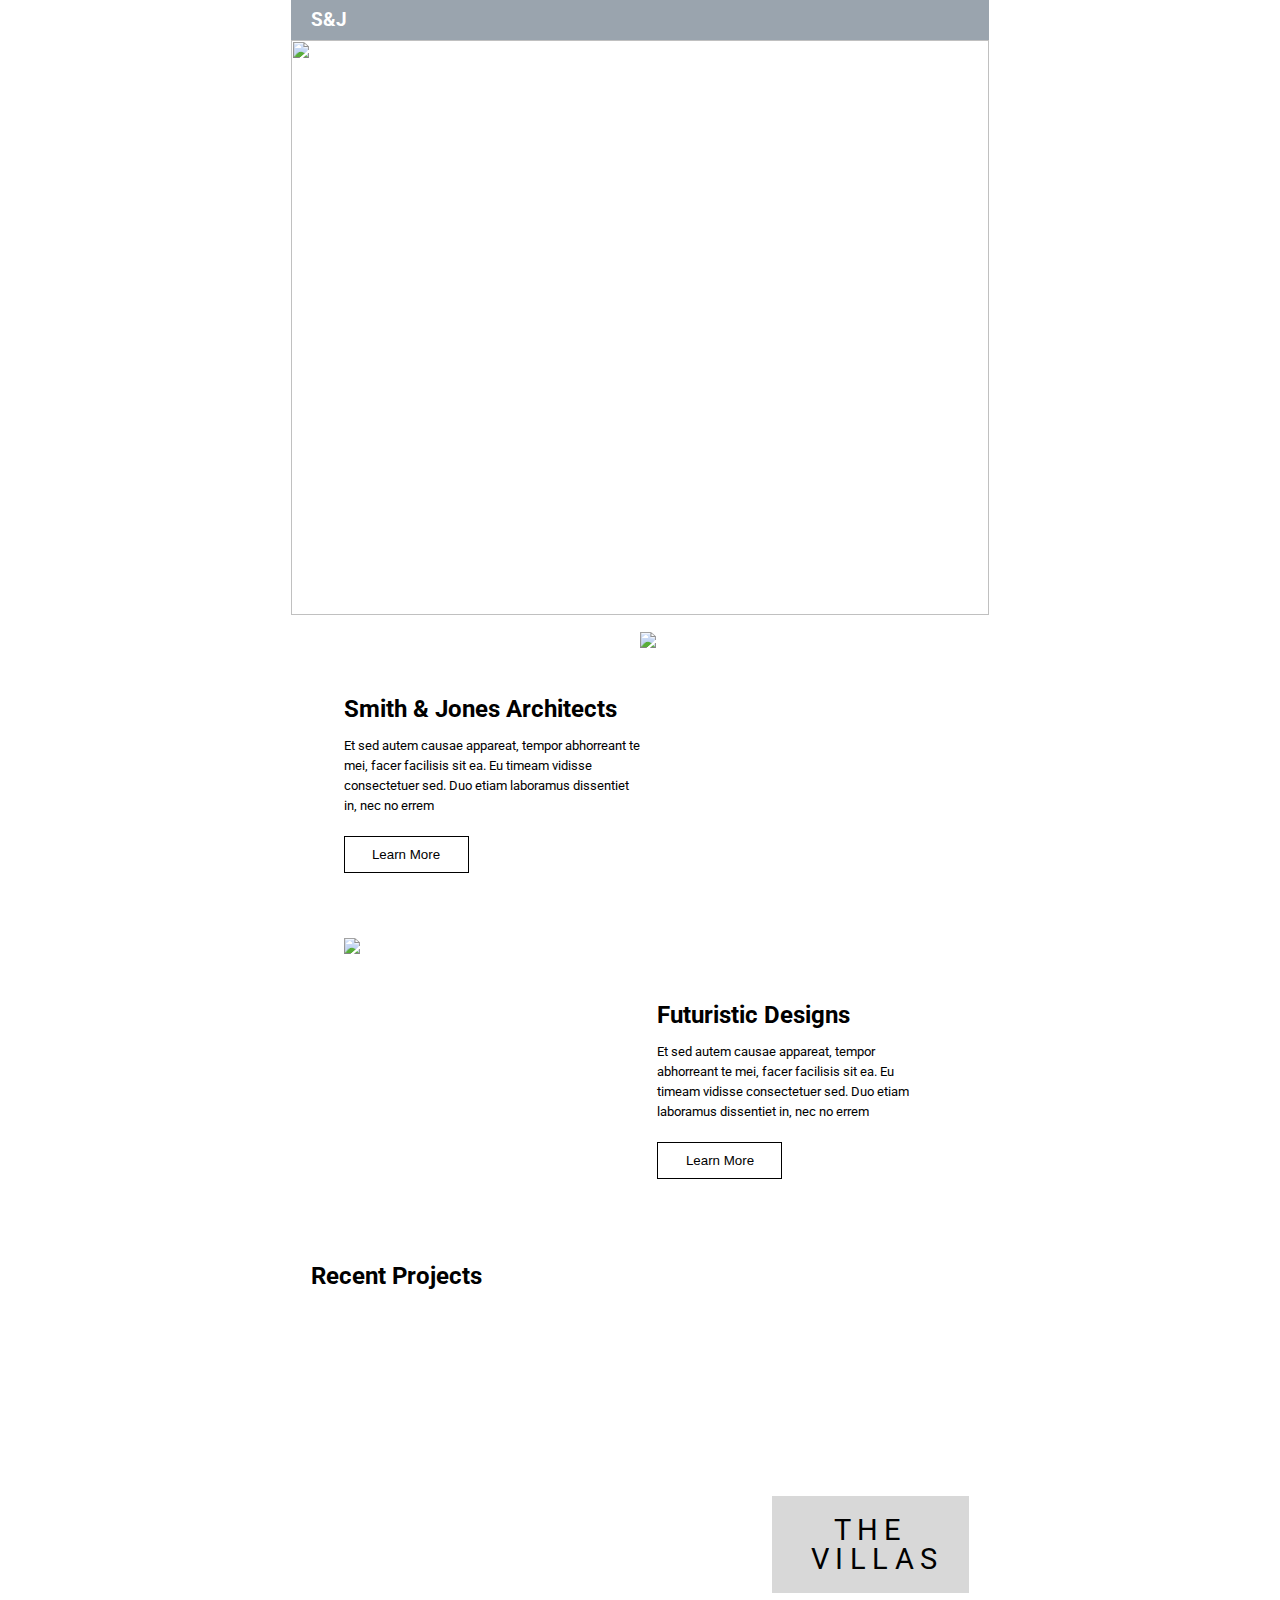
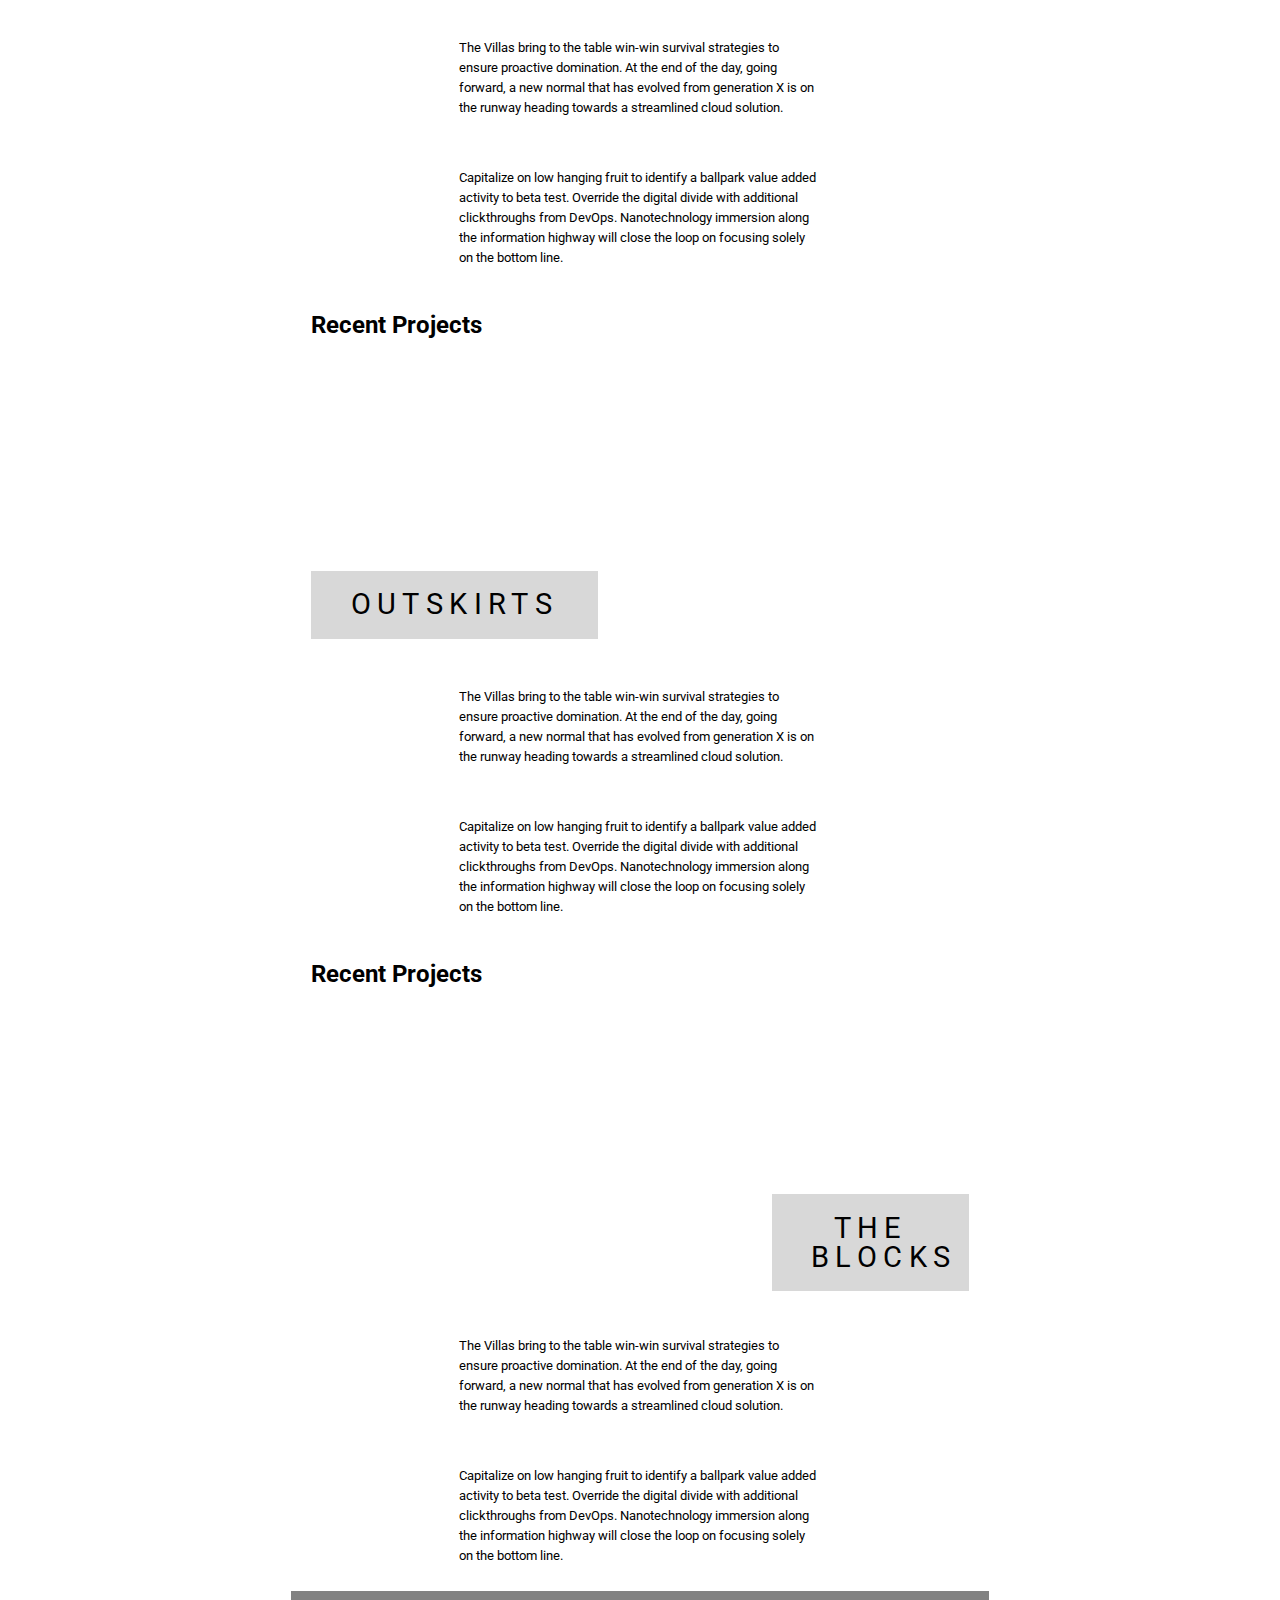
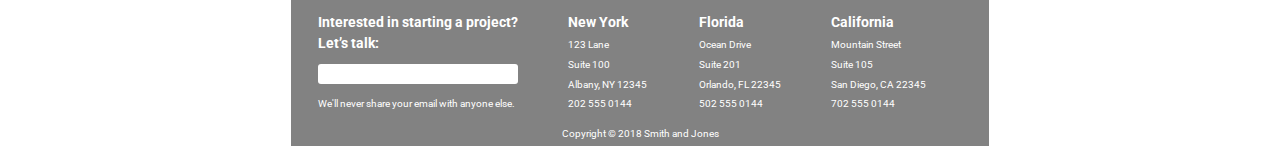
==== commit 98cc7a76: "MVP Complete" ====
--- a/index.html
+++ b/index.html
@@ -12,17 +12,31 @@
 </head>
 
 <body>
-<!-- <h1>You got this!  Good luck.</h1> -->
+
 <div class="main-container"><!-- Main Container -->
-	<nav class="nav-container">
-		<p class="nav-logo">S&J</p>
-	
-		<div class="nav-item-container"> <!--this will be the hamburger-->
-			<a href="#" class="nav-item">Home</a>
+<nav class="navContainerClosed">
+		<div class="navClosed">
+			<p class="navLogo">S&J</p>
+		</div>
+		<div class="navIcon open"></div>
+</nav>
+
+<nav class="navContainerOpen hidden">
+	<div class="navOpen">
+		<nav class="navContainerClosed">
+			<div class="navClosed">
+				<p class="navLogo">S&J</p>
+			</div>
+		<div class="navIcon closed"></div>
+		</nav>
+		<div class="menu-items">
+			<a href="/index.html" class="nav-item">Home</a>
 			<a href="/services.html" class="nav-item">Services</a>
 			<a href="#" class="nav-item">Contact</a>
 		</div>
-	</nav>
+	</div>
+</nav>
+
 <!-- page specific content -->
 	<header class= "header-container"> <!--image-->
 		<img src="img/home/home-jumbotron.png";>
@@ -34,19 +48,24 @@
 	</header>
 
 	<section class="row">
-		<div class="text-container">
+		<div class="row-content">
+			<div class="text-content">
 			<h3>Smith & Jones Architects</h3>
 			<p>Et sed autem causae appareat, tempor abhorreant te mei, facer facilisis sit ea. Eu timeam vidisse consectetuer sed. Duo etiam laboramus dissentiet in, nec no errem</p>
 			<button class="row-btn">Learn More</button>
+			</div>
+			<img src="/img/home/home-img-1.png">
 		</div>
-		<div class="img-container"><img src="/img/home/home-img-1.png"></div>
 	</section>
+
 	<section class="row">
-			<div class="img-container"><img src="/img/home/home-img-2.png"></div>
-			<div class="text-container">
-				<h3>Futuristic Designs</h3>
-				<p>Et sed autem causae appareat, tempor abhorreant te mei, facer facilisis sit ea. Eu timeam vidisse consectetuer sed. Duo etiam laboramus dissentiet in, nec no errem</p>
-				<button class="row-btn">View Designs</button>
+			<div class="row-content">
+				<img class="img-left" src="/img/home/home-img-2.png">
+				<div class="text-content">
+					<h3>Futuristic Designs</h3>
+					<p>Et sed autem causae appareat, tempor abhorreant te mei, facer facilisis sit ea. Eu timeam vidisse consectetuer sed. Duo etiam laboramus dissentiet in, nec no errem</p>
+					<button class="row-btn">Learn More</button>
+				</div>
 			</div>
 	</section>
 
@@ -117,6 +136,7 @@
 </footer>
 </div>	<!-- Main Container end -->
 <script src="js/index.js"></script>
+<script src="js/nav.js"></script>
 </body>
 </html>
 <!-- boop -->--- a/css/index.css
+++ b/css/index.css
@@ -137,15 +137,23 @@
 .services-titlecard {
   padding: 30px;
   margin: 5px;
+  font-size: 0.8rem;
+}
+.services-img {
+  margin-left: 25px;
 }
 .services .row {
   margin-top: 0;
+}
+.services-h3 {
+  margin-top: 20px;
 }
 .tabs {
   display: flex;
   flex-direction: row;
   justify-content: space-around;
   margin: 5px 0;
+  margin-bottom: 50px;
   width: 100%;
 }
 .tabs p {
@@ -175,6 +183,23 @@
 .row + .hidden {
   display: none;
 }
+.header-container .services-header-txt {
+  top: 80%;
+}
+.card-text-container {
+  width: 100%;
+}
+.card-text-container h3 {
+  font-weight: bold;
+  font-size: 1.5rem;
+  margin-bottom: 15px;
+}
+.card-text-container p {
+  margin-right: 10px;
+  font-size: 0.8rem;
+  line-height: 20px;
+  margin-bottom: 5px;
+}
 .header-container {
   position: relative;
   width: 100%;
@@ -182,6 +207,11 @@
 .header-container img {
   width: 100%;
   height: 575px;
+}
+@media (max-width: 768px) {
+  .header-container img {
+    height: 20%;
+  }
 }
 .header-container h1 {
   position: absolute;
@@ -193,30 +223,88 @@
   color: white;
   margin: 20px;
 }
+@media (max-width: 768px) {
+  .header-container h1 {
+    font-size: 2rem;
+    top: 25%;
+  }
+}
 .row {
-  display: flex;
-  align-items: center;
-  padding: 20px;
   margin-top: 15px;
 }
-.row .text-container h3 {
+@media (max-width: 768px) {
+  .row {
+    flex-direction: column;
+    padding: 0;
+    width: 95%;
+    margin: 0 auto;
+  }
+}
+.row .row-content {
+  width: 85%;
+  margin: 0 auto;
+  margin-bottom: 65px;
+  display: flex;
+}
+@media (max-width: 768px) {
+  .row .row-content {
+    width: 100%;
+    flex-direction: column;
+    margin-bottom: 20px;
+  }
+}
+.row .row-content img {
+  width: 50%;
+}
+@media (max-width: 768px) {
+  .row .row-content img {
+    width: 100%;
+    margin-top: 20px;
+    margin-bottom: 20px;
+  }
+}
+.row .row-content .img-left {
+  margin-right: 35px;
+}
+.row .row-content .text-content {
+  margin-top: 65px;
+  width: 50%;
+}
+@media (max-width: 768px) {
+  .row .row-content .text-content {
+    order: 1;
+    width: 100%;
+    margin: 0;
+  }
+}
+.row .row-content h3 {
   font-weight: bold;
   font-size: 1.5rem;
   margin-bottom: 15px;
 }
-.row .text-container p {
-  width: 90%;
+.row .row-content p {
+  width: 100%;
   font-size: 0.8rem;
   line-height: 20px;
 }
-.row .text-container .row-btn {
+@media (max-width: 768px) {
+  .row .row-content p {
+    width: 100%;
+  }
+}
+.row .row-content .row-btn {
   width: 125px;
   height: 37px;
   background-color: white;
   border: 1px solid black;
   margin-top: 20px;
 }
-.row .text-container .row-btn:hover {
+@media (max-width: 768px) {
+  .row .row-content .row-btn {
+    width: 100%;
+  }
+}
+.row .row-content .row-btn:hover {
   cursor: pointer;
   text-decoration: underline;
 }
@@ -231,25 +319,21 @@
   display: flex;
   flex-direction: column;
 }
+@media (max-width: 768px) {
+  .column-row {
+    width: 100%;
+    padding: 0;
+  }
+}
 .column-row h2 {
   font-weight: bold;
   font-size: 1.5rem;
 }
-.column-row .img-txt-overlay {
-  height: 80px;
-  width: 250px;
-  background-color: #D8D8D8;
-  text-align: center;
-  align-self: flex-end;
-  border: 1px solid white;
-  padding-top: 29px;
-  font-size: 1.2rem;
-  letter-spacing: 5px;
-  position: absolute;
-  z-index: 5;
-}
-.column-row .img-overlay {
-  position: absolute;
+@media (max-width: 768px) {
+  .column-row h2 {
+    margin-top: 20px;
+    padding: 0 15px 0 15px;
+  }
 }
 .column-row p {
   font-size: 0.8rem;
@@ -257,48 +341,16 @@
   margin: 30px auto;
   line-height: 20px;
 }
+@media (max-width: 768px) {
+  .column-row p {
+    width: 95%;
+    margin: 0 auto;
+    margin-top: 70px;
+  }
+}
 .column-row .bottom-text {
   margin-top: 20px;
   margin-bottom: 5px;
-}
-.footer-container {
-  display: flex;
-  background-color: #828282;
-  height: 155px;
-  align-items: stretch;
-  padding: 20px;
-  padding-top: 25px;
-  flex-wrap: wrap;
-  justify-content: center;
-}
-.footer-container .location-lists {
-  width: 20%;
-  color: #ffffff;
-  font-size: 0.6rem;
-  margin-bottom: 10px;
-}
-.footer-container .location-lists p {
-  margin-bottom: 10px;
-}
-.footer-container .footer-header {
-  color: white;
-  font-size: 0.9rem;
-  margin-bottom: 7px;
-  font-weight: bold;
-}
-.footer-container form {
-  margin-right: 50px;
-}
-.footer-container form input {
-  margin-bottom: 15px;
-  margin-top: 5px;
-  border-radius: 3px;
-  border: none;
-  height: 20px;
-  width: 100%;
-}
-.footer-container .fineprint {
-  color: white;
 }
 .img-txt-bg {
   height: 30vh;
@@ -333,6 +385,15 @@
   top: 65%;
   left: 70%;
 }
+@media (max-width: 768px) {
+  .jumbotron-container .img-txt {
+    width: 95%;
+    height: 80px;
+    left: 2.5%;
+    top: 85%;
+    line-height: 65px;
+  }
+}
 .jumbotron-container .img-txt-right {
   padding: 3% 6%;
   text-align: center;
@@ -343,6 +404,15 @@
   top: 73%;
   overflow: wrap;
 }
+@media (max-width: 768px) {
+  .jumbotron-container .img-txt-right {
+    width: 95%;
+    height: 80px;
+    left: 2.5%;
+    top: 85%;
+    line-height: 65px;
+  }
+}
 * {
   box-sizing: border-box;
 }
@@ -358,8 +428,85 @@
   width: 54.5%;
   margin: 0 auto;
 }
-.nav-container {
-  display: flex;
+@media (max-width: 1024px) {
+  .main-container {
+    width: 90%;
+    margin: 0 auto;
+  }
+}
+@media (max-width: 768px) {
+  .main-container {
+    width: 100%;
+  }
+}
+.hidden {
+  display: none;
+}
+.footer-container {
+  display: flex;
+  background-color: #828282;
+  height: 155px;
+  align-items: stretch;
+  padding: 20px;
+  padding-top: 25px;
+  flex-wrap: wrap;
+  justify-content: center;
+}
+@media (max-width: 768px) {
+  .footer-container {
+    flex-direction: column;
+    height: 5%;
+    padding: 25px;
+  }
+}
+.footer-container .location-lists {
+  width: 20%;
+  color: #ffffff;
+  font-size: 0.6rem;
+  margin-bottom: 10px;
+}
+@media (max-width: 768px) {
+  .footer-container .location-lists {
+    width: 50%;
+  }
+}
+.footer-container .location-lists p {
+  margin-bottom: 10px;
+}
+@media (max-width: 768px) {
+  .footer-container .location-lists p {
+    margin-bottom: 5px;
+  }
+}
+.footer-container .footer-header {
+  color: white;
+  font-size: 0.9rem;
+  margin-bottom: 7px;
+  font-weight: bold;
+}
+.footer-container form {
+  margin-right: 50px;
+}
+.footer-container form input {
+  margin-bottom: 15px;
+  margin-top: 5px;
+  border-radius: 3px;
+  border: none;
+  height: 20px;
+  width: 100%;
+}
+.footer-container .fineprint {
+  color: white;
+}
+@media (max-width: 768px) {
+  .footer-container .fineprint {
+    margin-bottom: 20px;
+    margin-top: 20px;
+  }
+}
+.navContainerClosed {
+  display: flex;
+  width: 100%;
   font-size: 1.2rem;
   height: 40px;
   background-color: #9AA4AE;
@@ -368,10 +515,58 @@
   padding: 20px;
   color: white;
 }
-.nav-container .nav-logo {
-  font-weight: bold;
-}
-.nav-container .nav-item-container a {
+.navContainerClosed .navLogo {
+  font-weight: bold;
+}
+.navIcon {
+  width: 30px;
+  height: 20px;
+  background-size: contain;
+  background-repeat: no-repeat;
+  cursor: pointer;
+}
+.open {
+  background-image: url(/img/nav-hamburger.png);
+}
+.closed {
+  background-image: url(/img/nav-hamburger-close.png);
+}
+.navOpen {
+  display: flex;
+  flex-direction: column;
+  position: fixed;
+  top: 0%;
+  z-index: 2;
+  width: 54.5%;
+  height: 100%;
+  background-color: #9AA4AE;
+  opacity: 0.9;
+  margin: 0 auto;
+}
+@media (max-width: 1024px) {
+  .navOpen {
+    width: 90%;
+  }
+}
+@media (max-width: 768px) {
+  .navOpen {
+    width: 100%;
+  }
+}
+.navOpen .menu-items {
+  display: flex;
+  flex-direction: column;
+  margin: 0 auto;
+  margin-top: 100px;
+}
+.navOpen .menu-items a {
+  color: white;
   text-decoration: none;
-  color: white;
-}
+  font-size: 3rem;
+  font-weight: bold;
+  margin-bottom: 50px;
+  text-align: left;
+}
+.navOpen .menu-items a:hover {
+  color: #222222;
+}
